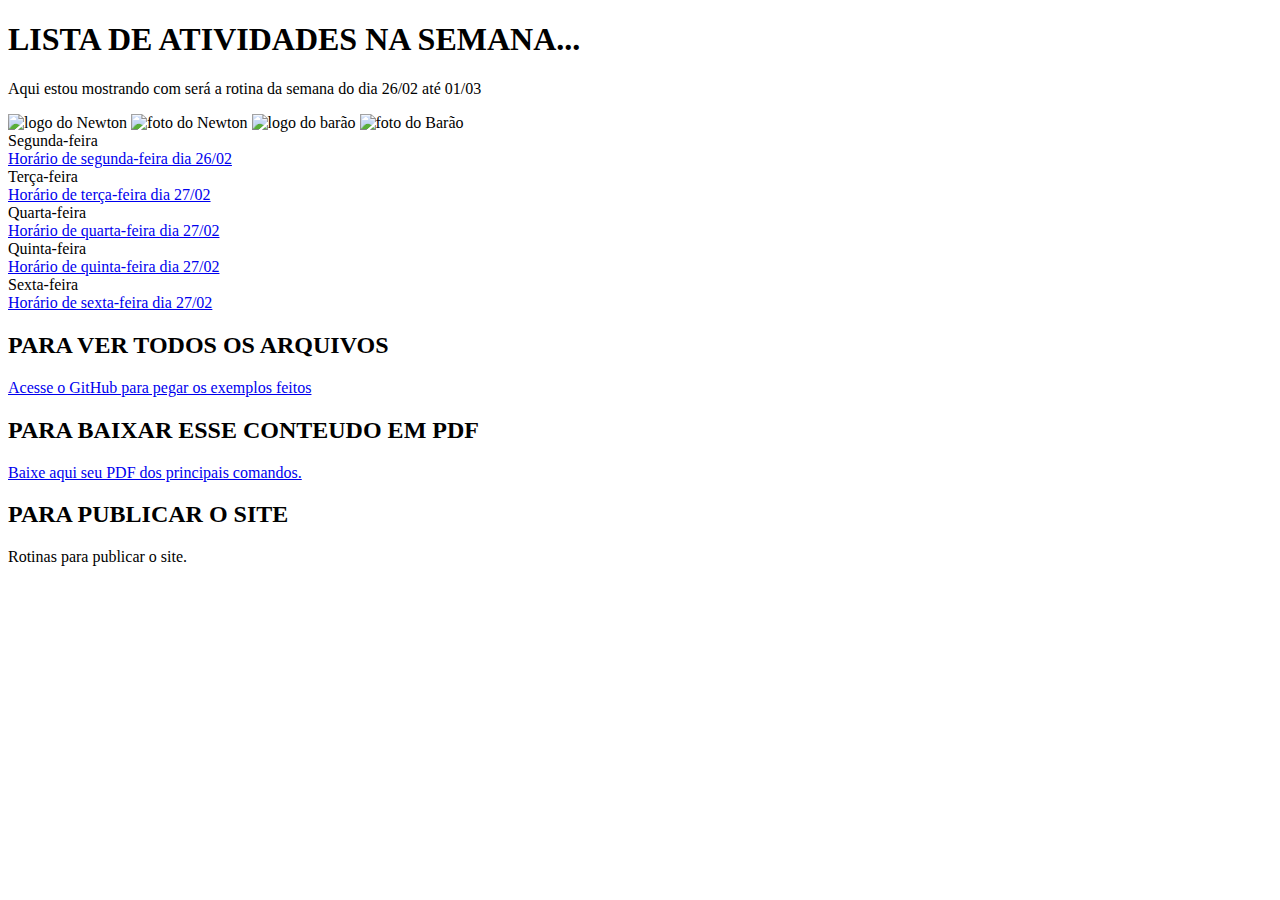
==== index.html @ 236ef2be "Add files via upload" ====
<!DOCTYPE html>
<html lang="en">
<head>
    <meta charset="UTF-8">
    <meta name="viewport" content="width=device-width, initial-scale=1.0">
    <link rel="shortcut icon" href="ICONE.ico" type="Aula-03/ICONE">
    <title></title>
</head>
<body>
    <h1> LISTA DE ATIVIDADES NA SEMANA...</h1>
    
    <p> Aqui estou mostrando com será a rotina da semana do dia 26/02 até 01/03</p>
    
    
    <img src="NEWTON1.jpg" alt="logo do Newton">
    <img src="NEWTON2.jpg" alt="foto do Newton"> 
    <img src="BARAO1.png" alt="logo do barão">
    <img src="BARAO2.jpg" alt="foto do Barão">
    
    
    
        <li>Segunda-feira</li>
        <a href="segunda.html" target="_blank">Horário de segunda-feira dia 26/02</a>
    
        <li>Terça-feira</li>
        <a href="terca.html" target="_blank">Horário de terça-feira dia 27/02</a>
    
        <li>Quarta-feira</li>
        <a href="quarta.html" target="_blank">Horário de quarta-feira dia 27/02</a>
        
        <li>Quinta-feira</li>
        <a href="quinta.html" target="_blank">Horário de quinta-feira dia 27/02</a>
        
        <li>Sexta-feira</li>
        <a href="sexta.html" target="_blank">Horário de sexta-feira dia 27/02</a>
        
    </ol>
    <h2> PARA VER TODOS OS ARQUIVOS</h2>
    <a href="https://github.com/rogeriodfreis/HTML-CSS" target="_blank">Acesse o GitHub para pegar os exemplos feitos</a>

    <h2> PARA BAIXAR ESSE CONTEUDO EM PDF</h2>
    <a href="https://github.com/rogeriodfreis/HTML-CSS/blob/main/COINI.pdf" target="_blank"  download="COINI.pdf" type="aplication/pdf">
        Baixe aqui seu PDF dos principais comandos.
    </a>
     <h2> PARA PUBLICAR O SITE</h2>
    
    <p> Rotinas para publicar o site.</p>
    
    
</body>
</html>
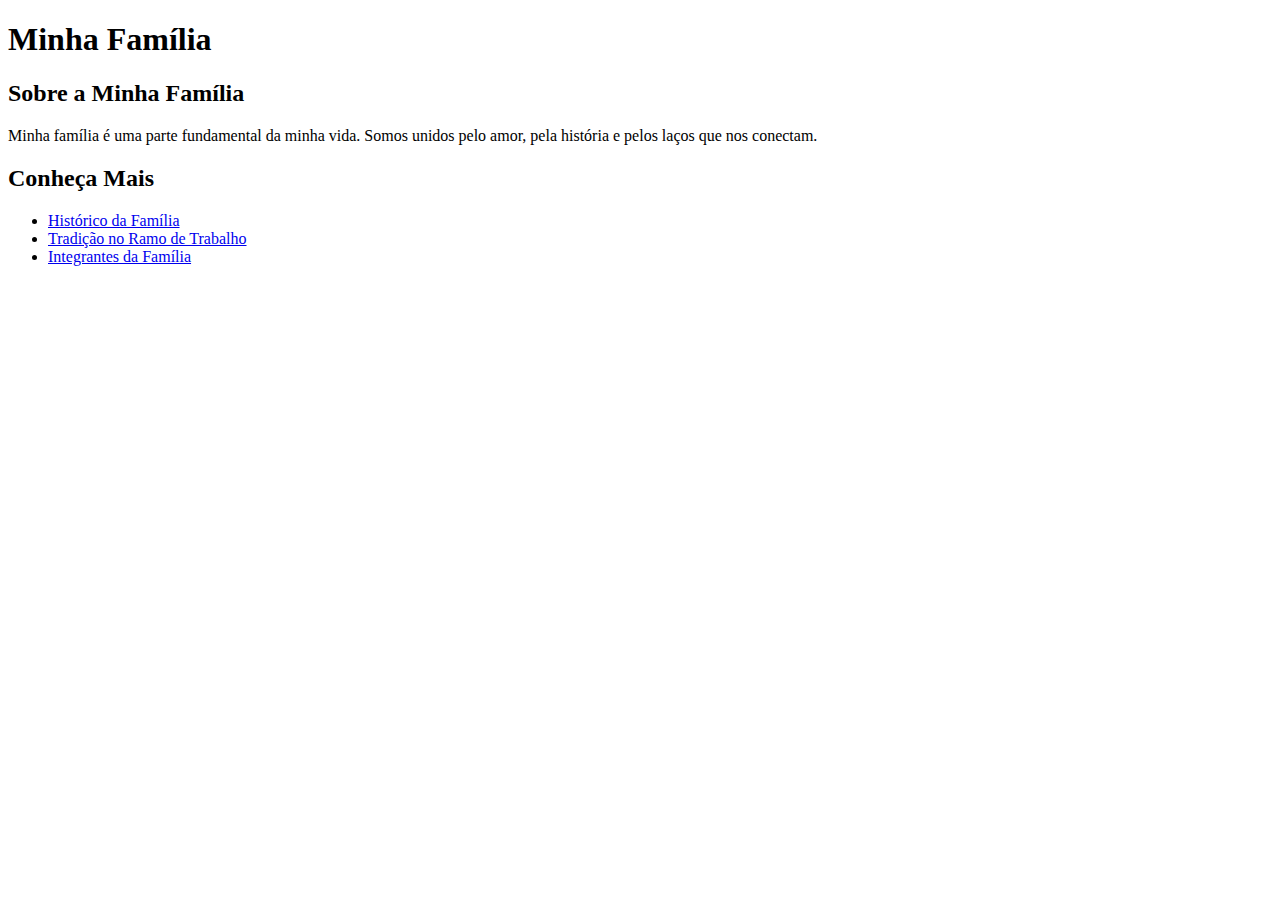
==== commit 057949be: "Update index.html" ====
--- a/index.html
+++ b/index.html
@@ -1,51 +1,31 @@
 <!DOCTYPE html>
-<html lang="en">
+<html lang="pt-br">
 <head>
     <meta charset="UTF-8">
     <meta name="viewport" content="width=device-width, initial-scale=1.0">
-    <link rel="shortcut icon" href="ICONE.ico" type="Aula-03/ICONE">
-    <title></title>
+    <title>Minha Família</title>
+    <link rel="stylesheet" href="styles.css">
 </head>
 <body>
-    <h1> LISTA DE ATIVIDADES NA SEMANA...</h1>
-    
-    <p> Aqui estou mostrando com será a rotina da semana do dia 26/02 até 01/03</p>
-    
-    
-    <img src="NEWTON1.jpg" alt="logo do Newton">
-    <img src="NEWTON2.jpg" alt="foto do Newton"> 
-    <img src="BARAO1.png" alt="logo do barão">
-    <img src="BARAO2.jpg" alt="foto do Barão">
-    
-    
-    
-        <li>Segunda-feira</li>
-        <a href="segunda.html" target="_blank">Horário de segunda-feira dia 26/02</a>
-    
-        <li>Terça-feira</li>
-        <a href="terca.html" target="_blank">Horário de terça-feira dia 27/02</a>
-    
-        <li>Quarta-feira</li>
-        <a href="quarta.html" target="_blank">Horário de quarta-feira dia 27/02</a>
-        
-        <li>Quinta-feira</li>
-        <a href="quinta.html" target="_blank">Horário de quinta-feira dia 27/02</a>
-        
-        <li>Sexta-feira</li>
-        <a href="sexta.html" target="_blank">Horário de sexta-feira dia 27/02</a>
-        
-    </ol>
-    <h2> PARA VER TODOS OS ARQUIVOS</h2>
-    <a href="https://github.com/rogeriodfreis/HTML-CSS" target="_blank">Acesse o GitHub para pegar os exemplos feitos</a>
+    <header>
+        <h1>Minha Família</h1>
+    </header>
+    <main>
+        <section id="intro">
+            <h2>Sobre a Minha Família</h2>
+            <p>Minha família é uma parte fundamental da minha vida. Somos unidos pelo amor, pela história e pelos laços que nos conectam.</p>
+        </section>
+        <section id="links">
+            <h2>Conheça Mais</h2>
+            <ul>
+                
+                <li><a href="historico.html">Histórico da Família</a></li>
+                <li><a href="trabalho.html">Tradição no Ramo de Trabalho</a></li>
+                <li><a href="integrantes.html">Integrantes da Família</a></li>
 
-    <h2> PARA BAIXAR ESSE CONTEUDO EM PDF</h2>
-    <a href="https://github.com/rogeriodfreis/HTML-CSS/blob/main/COINI.pdf" target="_blank"  download="COINI.pdf" type="aplication/pdf">
-        Baixe aqui seu PDF dos principais comandos.
-    </a>
-     <h2> PARA PUBLICAR O SITE</h2>
-    
-    <p> Rotinas para publicar o site.</p>
-    
-    
+            </ul>
+        </section>
+    </main>
+
 </body>
 </html>
